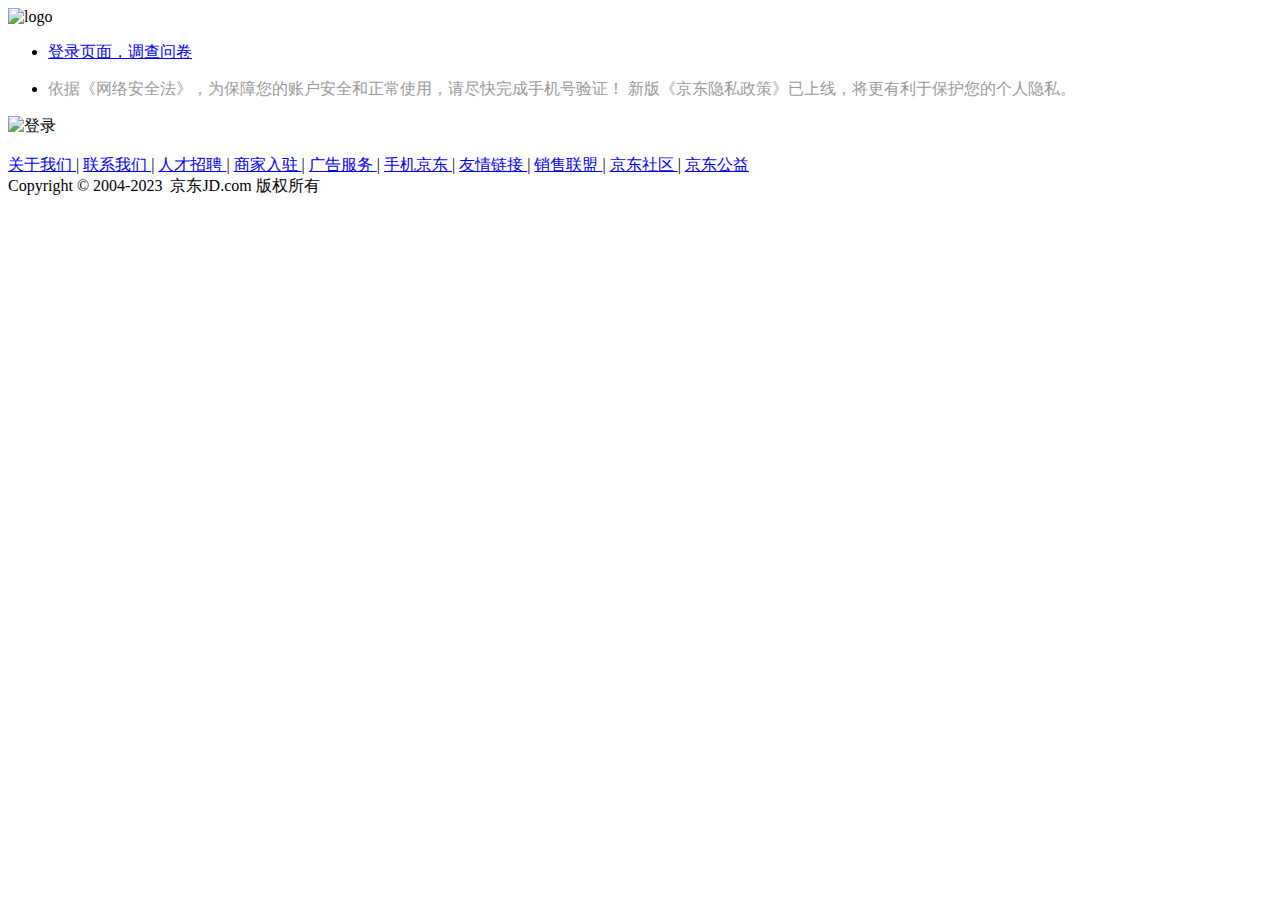
==== index2.html @ 6ed9c66a "登录网页" ====
<!DOCTYPE html>
<html>
	<head>
		<meta charset="utf-8">
		<title>京东-欢迎登录</title>
		<link rel="stylesheet" href="index2.css">
	</head>
	<body>
		<div id="main">
			<div class="logo_1">
				<img src="image/images/QQ浏览器截图20230705093145.png" alt="logo">
				<ul class="header_nav1" list-style:none>
					<li line-style:none> <a href="//wj-dongjian.jd.com/q/61a05143f2ec2b00b35e40a6" target="_blank" class="q-link"><b></b>登录页面，调查问卷</a>	
				</ul>
			</div>
		</div>
		<div id="whole_page">
			<div id="header">
				<ul class="header_nav2">
					<li><a herf="#" style="color: #999;">依据《网络安全法》，为保障您的账户安全和正常使用，请尽快完成手机号验证！ 新版《京东隐私政策》已上线，将更有利于保护您的个人隐私。</a></li>
				</ul>
			</div>
		</div>	
		<div class="back">
			<img src="image/images/京东-欢迎登录png.png" alt="登录">
		</div>
		<br>
		<div class="w">
			<div id="footer-2013">
				<div class="links">
					<a rel="nofollow" target="_blank" href="//about.jd.com/">
						关于我们
					</a>
					|
					<a rel="nofollow" target="_blank" href="//www.jd.com/contact/">
						联系我们
					</a>
					|
					<a rel="nofollow" target="_blank" href="//zhaopin.jd.com/">
						人才招聘
					</a>
					|
					<a rel="nofollow" target="_blank" href="//lai.jd.com/">
						商家入驻
					</a>
					|
					<a rel="nofollow" target="_blank" href="//jzt.jd.com/">
						广告服务
					</a>
					|
					<a rel="nofollow" target="_blank" href="//app.jd.com/">
						手机京东
					</a>
					|
					<a target="_blank" href="//club.jd.com/links.aspx">
						友情链接
					</a>
					|
					<a target="_blank" href="//media.jd.com/">
						销售联盟
					</a>
					|
					<a href="//pro.jd.com/mall/active/3WA2zN8wkwc9fL9TxAJXHh5Nj79u/index.html" target="_blank">
						京东社区
					</a>
					|
					<a href="//gongyi.jd.com" target="_blank">
						京东公益
					</a>
				</div>
				<div class="copyright">
					Copyright&nbsp;&copy;&nbsp;2004-2023&nbsp;&nbsp;京东JD.com&nbsp;版权所有
				</div>
			</div>
		</div>
	</body>
</html>
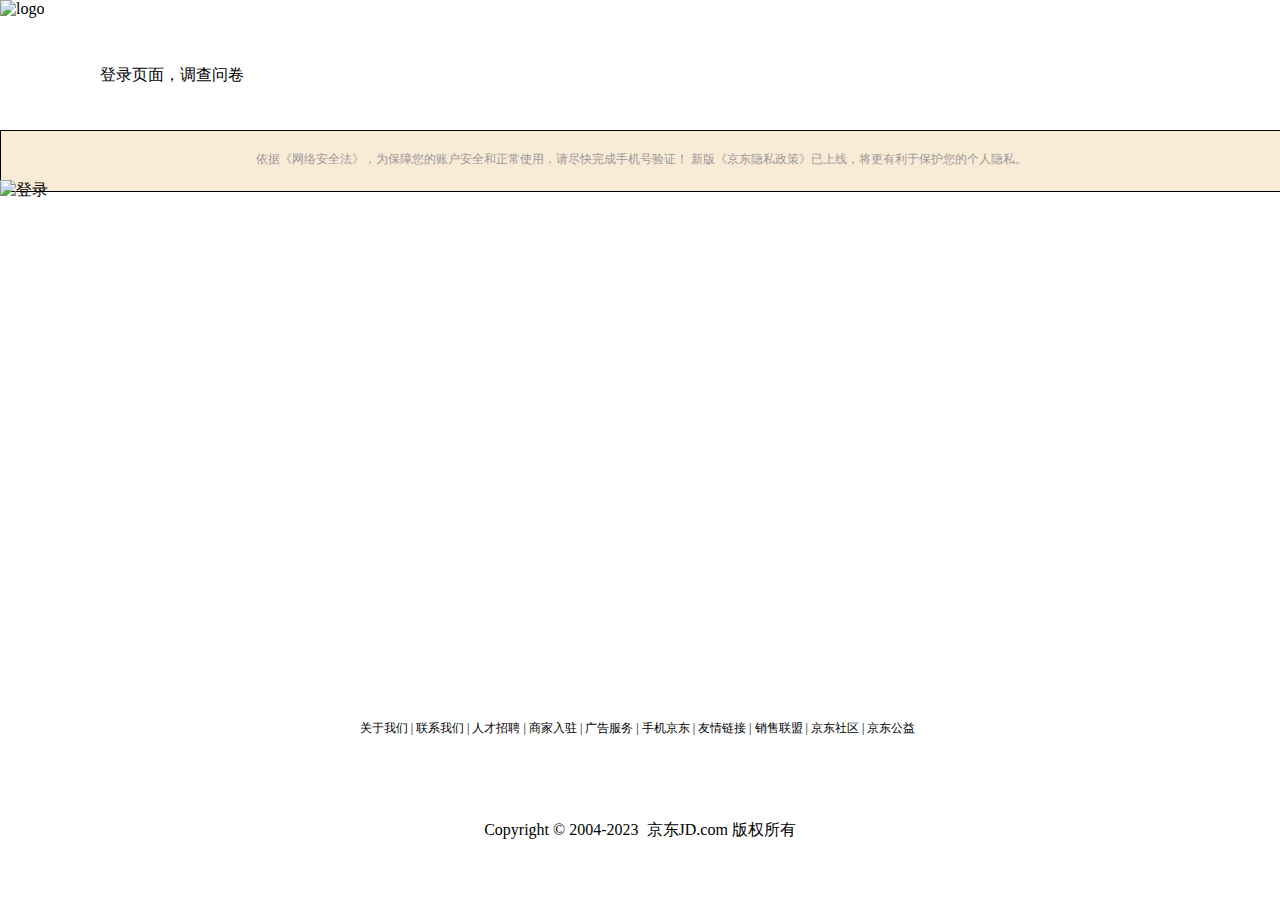
==== commit 2420d8c9: "master" ====
--- a/index2.html
+++ b/index2.html
@@ -3,7 +3,7 @@
 	<head>
 		<meta charset="utf-8">
 		<title>京东-欢迎登录</title>
-		<link rel="stylesheet" href="index2.css">
+		<link rel="stylesheet" href="./css/index2.css">
 	</head>
 	<body>
 		<div id="main">
--- a/css/index2.css
+++ b/css/index2.css
@@ -0,0 +1,72 @@
+*{
+	margin: 0px;
+	padding: 0px;
+}
+#header{
+	width: 100%;
+	height:60px;
+	border: 1px solid black;
+	list-style: none;
+	background-color: antiquewhite;
+	text-align: center;
+	margin-top: 0px;
+	color: #999;
+}
+.header_nav1 li{
+	width: 200px;
+	height: 10px;
+	line-height: 30px;
+	text-align: inherit;
+	
+}
+.header_nav2 li{
+	margin-top: 20px;
+	font-size: 12px;
+	color: #999;
+}
+ 
+.logo_1{
+	float: left;
+	display: flex;
+	position: relative;
+	text-align: justify;
+	list-style: none;
+}
+.logo_1 li{
+	list-style: none;
+	text-align: right;
+	margin-top:60px;
+}
+#main{
+	width: 100%;
+	height: 130px;
+	margin: 0px auto;
+}
+.links{
+	widows: 40px;
+	height: 100px;
+	margin: 0% auto;
+	margin-right: 5px;
+	list-style:none;
+	text-align: center;
+	margin-top: 510px;
+	font-size: 12px;
+}
+.copyright{
+	text-align: center;
+}
+a{
+	color:#000000;
+	text-decoration: none;
+}
+a:hover{
+	color: red;
+}
+.back{
+	display: flex;
+	background: url("image/images/adv4.jpg") no-repeat 20px -60px;
+	position: absolute;
+	top: 180px;
+	width: 100%;
+	height: 500px;
+}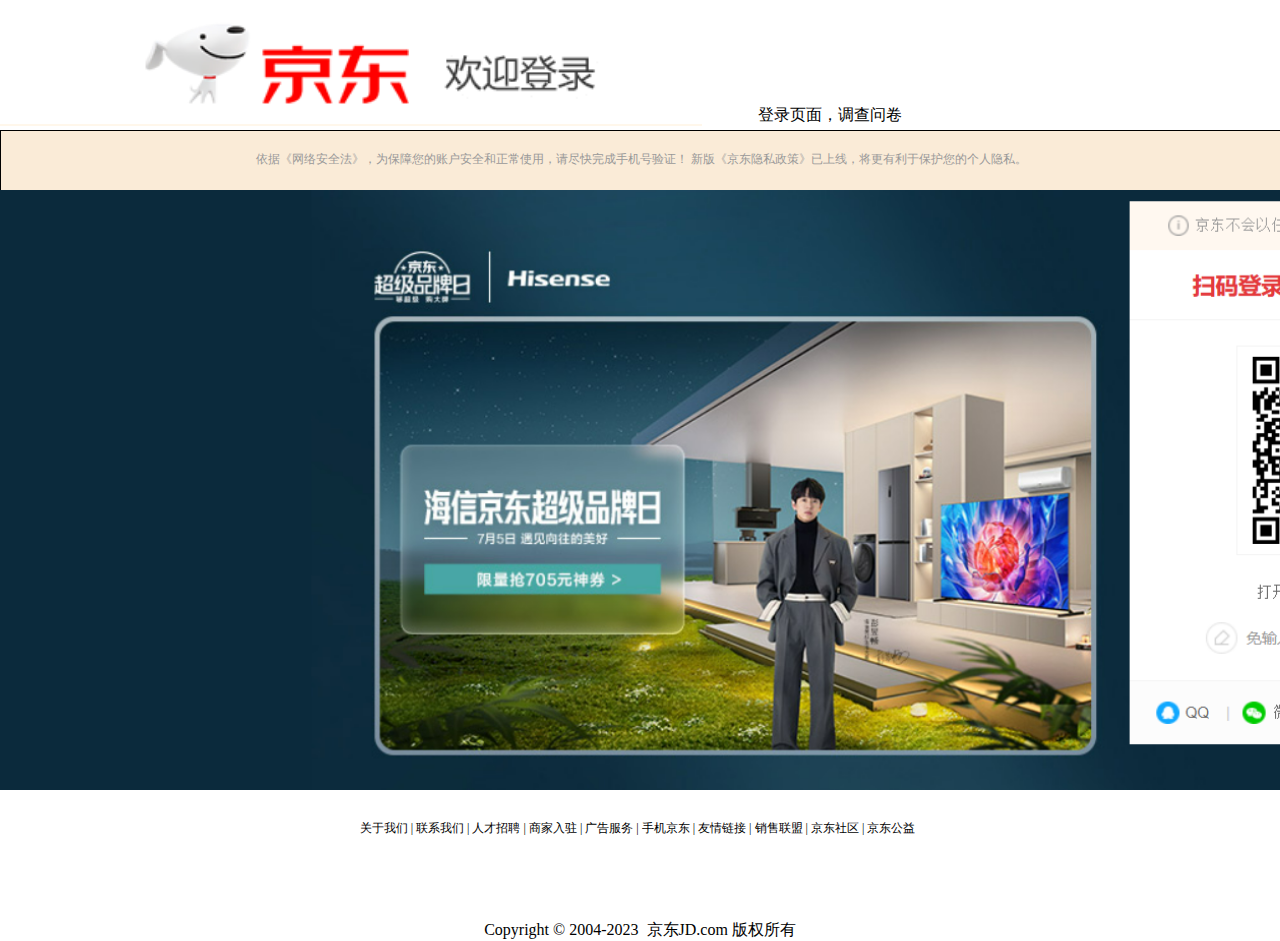
==== commit a05f0989: "mmm" ====
--- a/index2.html
+++ b/index2.html
@@ -8,7 +8,7 @@
 	<body>
 		<div id="main">
 			<div class="logo_1">
-				<img src="image/images/QQ浏览器截图20230705093145.png" alt="logo">
+				<img src="img/denglu.png" alt="logo">
 				<ul class="header_nav1" list-style:none>
 					<li line-style:none> <a href="//wj-dongjian.jd.com/q/61a05143f2ec2b00b35e40a6" target="_blank" class="q-link"><b></b>登录页面，调查问卷</a>	
 				</ul>
@@ -22,7 +22,7 @@
 			</div>
 		</div>	
 		<div class="back">
-			<img src="image/images/京东-欢迎登录png.png" alt="登录">
+			<img src="./img/denglujiemian.png" alt="登录">
 		</div>
 		<br>
 		<div class="w">
--- a/css/index2.css
+++ b/css/index2.css
@@ -20,6 +20,7 @@
 	
 }
 .header_nav2 li{
+	width: 100%;
 	margin-top: 20px;
 	font-size: 12px;
 	color: #999;
@@ -35,7 +36,7 @@
 .logo_1 li{
 	list-style: none;
 	text-align: right;
-	margin-top:60px;
+	margin-top:100px;
 }
 #main{
 	width: 100%;
@@ -49,7 +50,7 @@
 	margin-right: 5px;
 	list-style:none;
 	text-align: center;
-	margin-top: 510px;
+	margin-top: 610px;
 	font-size: 12px;
 }
 .copyright{
@@ -66,7 +67,7 @@
 	display: flex;
 	background: url("image/images/adv4.jpg") no-repeat 20px -60px;
 	position: absolute;
-	top: 180px;
+	top: 190px;
 	width: 100%;
-	height: 500px;
+	height: 600px;
 }